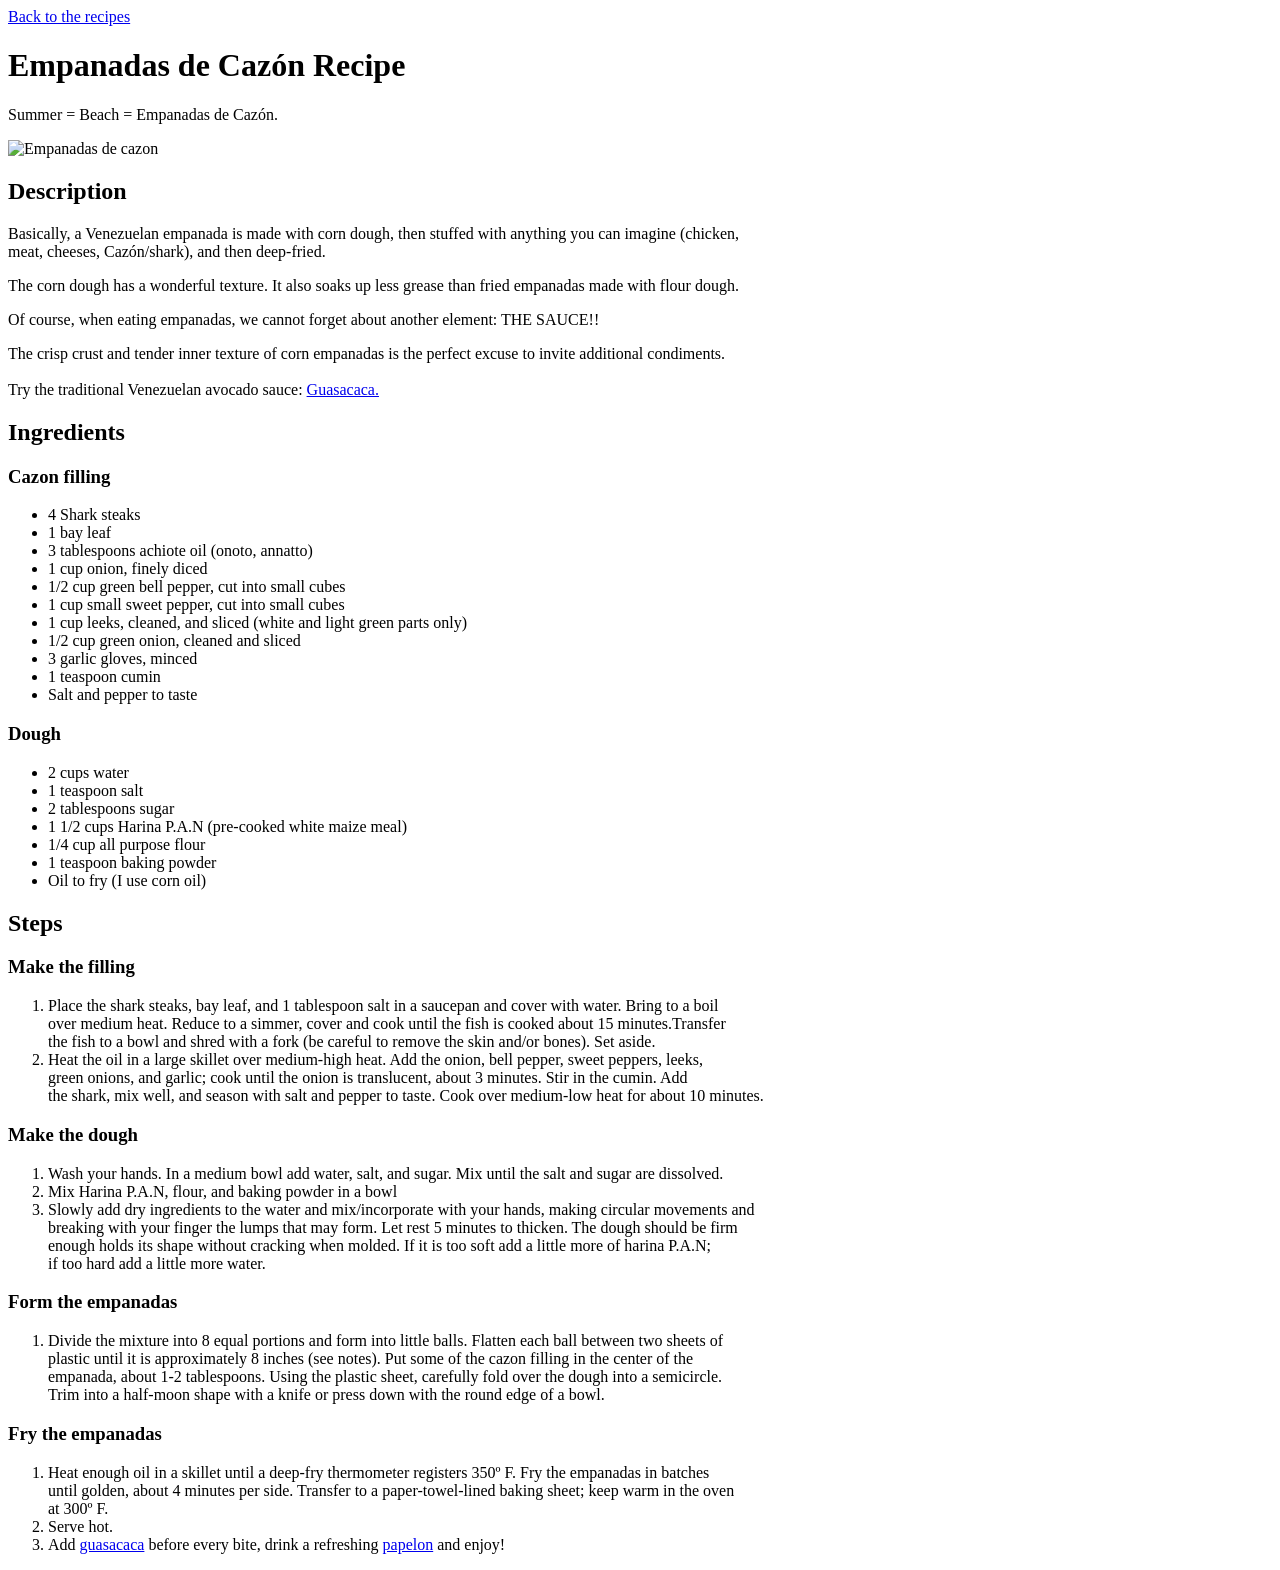
==== recipes/empanadas.html @ 70a37aa7 "Recipes pages with full content" ====
<!DOCTYPE html>
    <html lang="en">
        <head>
            <meta charset="utf-8">
            <title>Empanadas de Cazón Recipe</title>
        </head>

        <body>
            <a href="../index.html">Back to the recipes</a>

            <h1>Empanadas de Cazón Recipe</h1>
                <p>Summer = Beach = Empanadas de Cazón.</p>
                <img src="https://mageflon.com/wp-content/uploads/2021/10/222.jpg" height="380" width="320" alt="Empanadas de cazon">

                <h2>Description</h2>
                    <p>Basically, a Venezuelan empanada is made with corn dough, then stuffed with anything you can imagine (chicken,
                        <br>meat, cheeses, Cazón/shark), and then deep-fried.</p>
                    <p>The corn dough has a wonderful texture. It also soaks up less grease than fried empanadas made with flour dough.</p>
                    <p>Of course, when eating empanadas, we cannot forget about another element: THE SAUCE!!</p>
                    <p>The crisp crust and tender inner texture of corn empanadas is the perfect excuse to invite additional condiments.
                    <br><br>Try the traditional Venezuelan avocado sauce: <a href="./guasacaca.html">Guasacaca.</a></p>
                        
                <h2>Ingredients</h2>
                    <h3>Cazon filling</h3>
                    <ul>
                        <li>4 Shark steaks</li>
                        <li>1 bay leaf</li>
                        <li>3 tablespoons achiote oil (onoto, annatto)</li>
                        <li>1 cup onion, finely diced</li>
                        <li>1/2 cup green bell pepper, cut into small cubes</li>
                        <li>1 cup small sweet pepper, cut into small cubes</li>
                        <li>1 cup leeks, cleaned, and sliced (white and light green parts only)</li>
                        <li>1/2 cup green onion, cleaned and sliced</li>
                        <li>3 garlic gloves, minced</li>
                        <li>1 teaspoon cumin</li>
                        <li>Salt and pepper to taste</li>
                    </ul>

                    <h3>Dough</h3>
                    <ul>
                        <li>2 cups water</li>
                        <li>1 teaspoon salt</li>
                        <li>2 tablespoons sugar</li>
                        <li>1 1/2 cups Harina P.A.N (pre-cooked white maize meal)</li>
                        <li>1/4 cup all purpose flour</li>
                        <li>1 teaspoon baking powder</li>
                        <li>Oil to fry (I use corn oil)</li>
                    </ul>

                <h2>Steps</h2>
                    <h3>Make the filling</h3>
                    <ol>
                        <li>Place the shark steaks, bay leaf, and 1 tablespoon salt in a saucepan and cover with water. Bring to a boil
                            <br>over medium heat. Reduce to a simmer, cover and cook until the fish is cooked about 15 minutes.Transfer
                            <br>the fish to a bowl and shred with a fork (be careful to remove the skin and/or bones). Set aside. </li>
                        <li>Heat the oil in a large skillet over medium-high heat. Add the onion, bell pepper, sweet peppers, leeks,
                            <br>green onions, and garlic; cook until the onion is translucent, about 3 minutes. Stir in the cumin. Add
                            <br>the shark, mix well, and season with salt and pepper to taste. Cook over medium-low heat for about 10 minutes.</li>
                    </ol>

                    <h3>Make the dough</h3>
                    <ol>
                        <li>Wash your hands. In a medium bowl add water, salt, and sugar. Mix until the salt and sugar are dissolved.</li>
                        <li>Mix Harina P.A.N, flour, and baking powder in a bowl</li>
                        <li>Slowly add dry ingredients to the water and mix/incorporate with your hands, making circular movements and
                        <br>breaking with your finger the lumps that may form. Let rest 5 minutes to thicken. The dough should be firm
                        <br>enough holds its shape without cracking when molded. If it is too soft add a little more of harina P.A.N;
                        <br>if too hard add a little more water.</li>
                    </ol>   

                    <h3>Form the empanadas</h3>
                    <ol>
                        <li>Divide the mixture into 8 equal portions and form into little balls. Flatten each ball between two sheets of
                        <br>plastic until it is approximately 8 inches (see notes). Put some of the cazon filling in the center of the
                        <br>empanada, about 1-2 tablespoons. Using the plastic sheet, carefully fold over the dough into a semicircle.
                        <br>Trim into a half-moon shape with a knife or press down with the round edge of a bowl.</li>
                    </ol>

                    <h3>Fry the empanadas</h3>
                    <ol>
                        <li>Heat enough oil in a skillet until a deep-fry thermometer registers 350º F. Fry the empanadas in batches
                        <br>until golden, about 4 minutes per side. Transfer to a paper-towel-lined baking sheet; keep warm in the oven
                        <br>at 300º F.</li>
                        <li>Serve hot.</li>
                        <li>Add <a href="./guasacaca.html">guasacaca</a> before every bite, drink a refreshing <a href="./papelon.html">papelon</a> and enjoy!</li>
                    </ol>
        </body>
    </html>
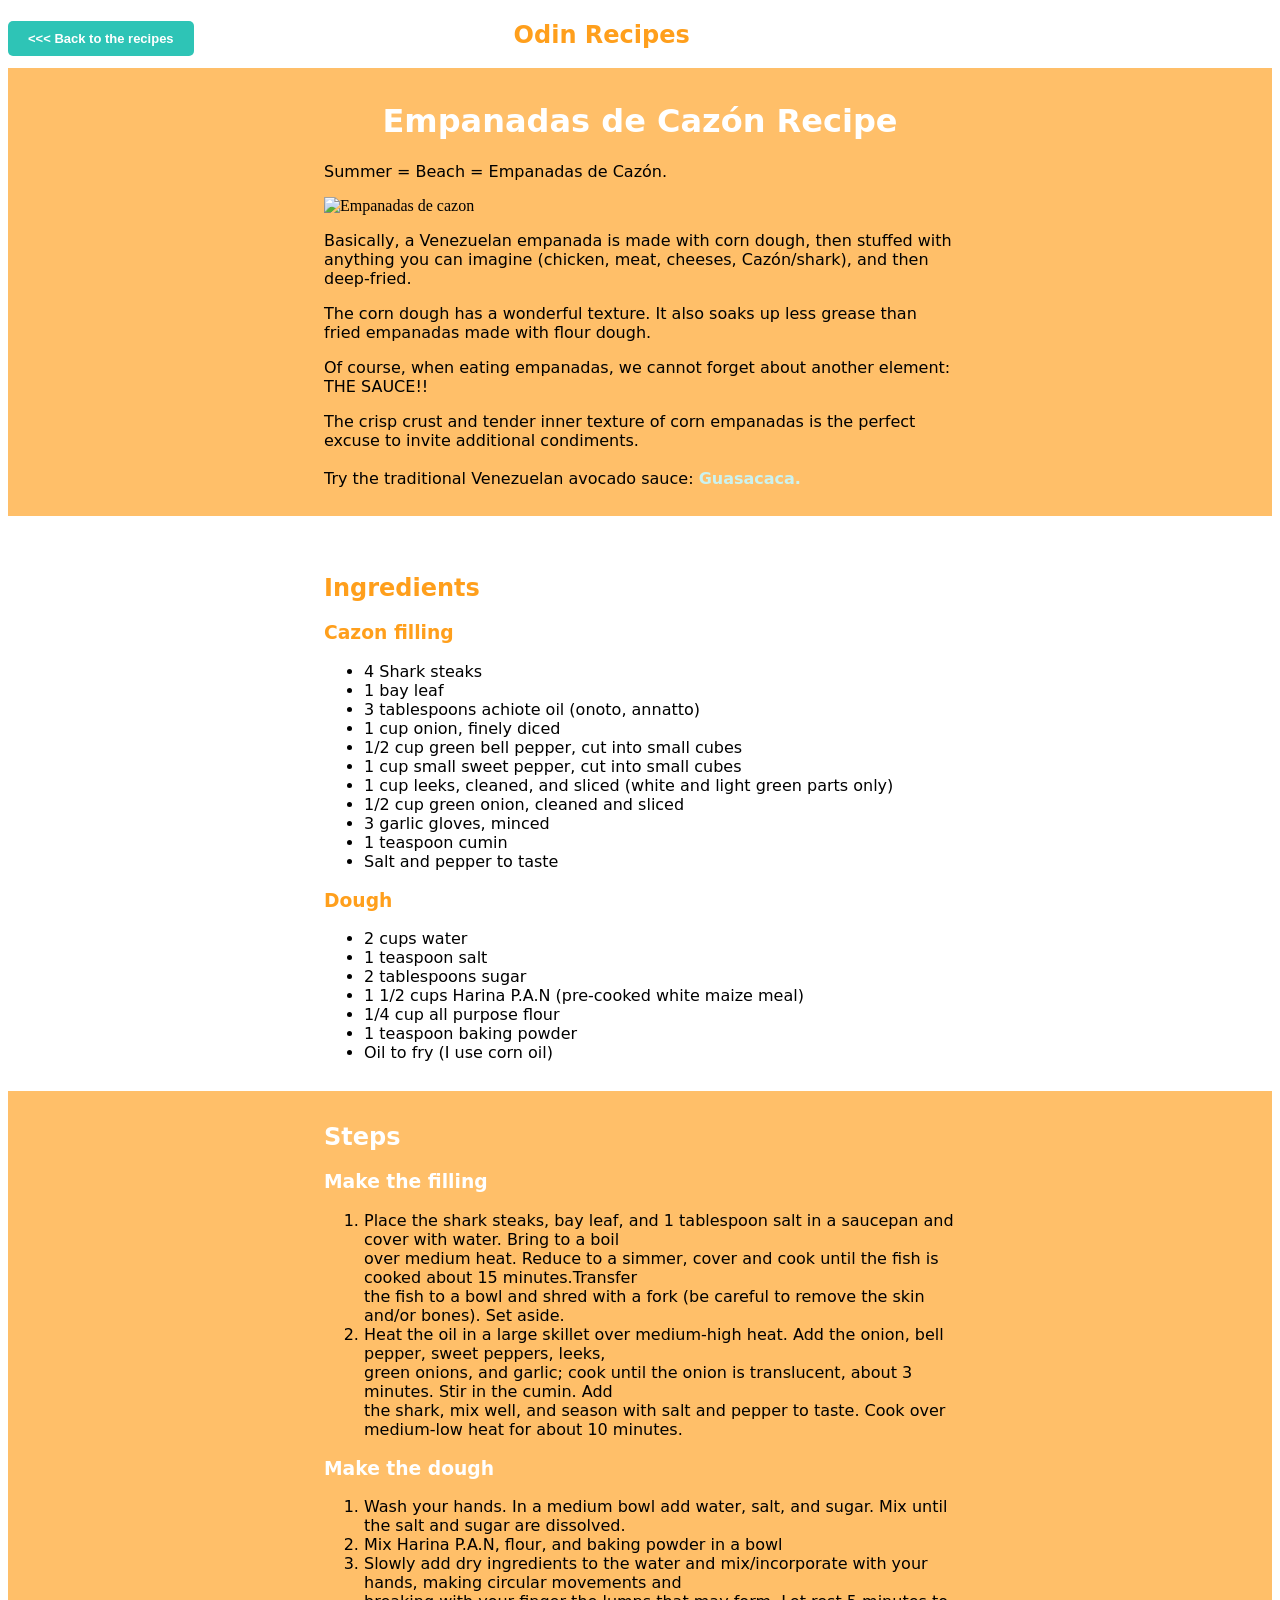
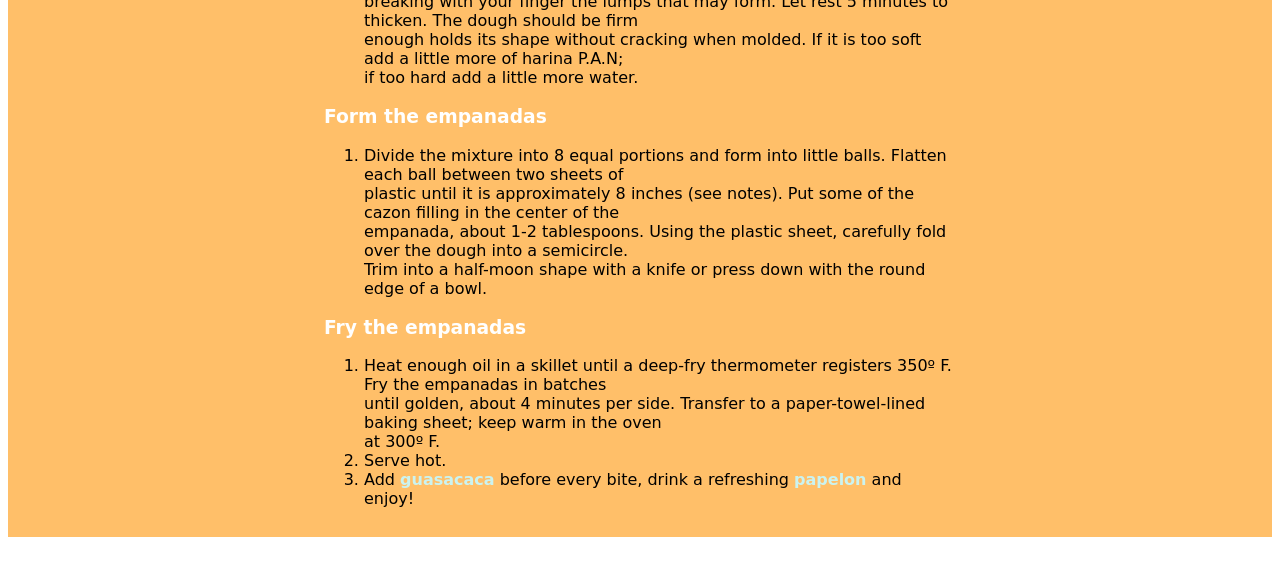
==== commit 8fe9703b: "Updated version of solution to Block and Inline lesson assignment and solved merge conflicts" ====
--- a/recipes/empanadas.html
+++ b/recipes/empanadas.html
@@ -3,23 +3,29 @@
         <head>
             <meta charset="utf-8">
             <title>Empanadas de Cazón Recipe</title>
+            <link rel="stylesheet" href="../styles.css">
         </head>
 
         <body>
-            <a href="../index.html">Back to the recipes</a>
+            <header class="header">
+                <a href="../index.html" class="back-button"><<< Back to the recipes</a>
+                <span class="logo">Odin Recipes</span>
+            </header>
 
-            <h1>Empanadas de Cazón Recipe</h1>
+        <div class="Description">
+            <h1 class="title">Empanadas de Cazón Recipe</h1>
                 <p>Summer = Beach = Empanadas de Cazón.</p>
                 <img src="https://mageflon.com/wp-content/uploads/2021/10/222.jpg" height="380" width="320" alt="Empanadas de cazon">
 
-                <h2>Description</h2>
                     <p>Basically, a Venezuelan empanada is made with corn dough, then stuffed with anything you can imagine (chicken,
-                        <br>meat, cheeses, Cazón/shark), and then deep-fried.</p>
+                    meat, cheeses, Cazón/shark), and then deep-fried.</p>
                     <p>The corn dough has a wonderful texture. It also soaks up less grease than fried empanadas made with flour dough.</p>
                     <p>Of course, when eating empanadas, we cannot forget about another element: THE SAUCE!!</p>
                     <p>The crisp crust and tender inner texture of corn empanadas is the perfect excuse to invite additional condiments.
                     <br><br>Try the traditional Venezuelan avocado sauce: <a href="./guasacaca.html">Guasacaca.</a></p>
-                        
+        </div> 
+        
+        <div class="ingredients">
                 <h2>Ingredients</h2>
                     <h3>Cazon filling</h3>
                     <ul>
@@ -46,9 +52,11 @@
                         <li>1 teaspoon baking powder</li>
                         <li>Oil to fry (I use corn oil)</li>
                     </ul>
+        </div>
 
-                <h2>Steps</h2>
-                    <h3>Make the filling</h3>
+        <div class="steps">
+                <h2 class="title">Steps</h2>
+                    <h3 class="title">Make the filling</h3>
                     <ol>
                         <li>Place the shark steaks, bay leaf, and 1 tablespoon salt in a saucepan and cover with water. Bring to a boil
                             <br>over medium heat. Reduce to a simmer, cover and cook until the fish is cooked about 15 minutes.Transfer
@@ -58,7 +66,7 @@
                             <br>the shark, mix well, and season with salt and pepper to taste. Cook over medium-low heat for about 10 minutes.</li>
                     </ol>
 
-                    <h3>Make the dough</h3>
+                    <h3 class="title">Make the dough</h3>
                     <ol>
                         <li>Wash your hands. In a medium bowl add water, salt, and sugar. Mix until the salt and sugar are dissolved.</li>
                         <li>Mix Harina P.A.N, flour, and baking powder in a bowl</li>
@@ -68,7 +76,7 @@
                         <br>if too hard add a little more water.</li>
                     </ol>   
 
-                    <h3>Form the empanadas</h3>
+                    <h3 class="title">Form the empanadas</h3>
                     <ol>
                         <li>Divide the mixture into 8 equal portions and form into little balls. Flatten each ball between two sheets of
                         <br>plastic until it is approximately 8 inches (see notes). Put some of the cazon filling in the center of the
@@ -76,7 +84,7 @@
                         <br>Trim into a half-moon shape with a knife or press down with the round edge of a bowl.</li>
                     </ol>
 
-                    <h3>Fry the empanadas</h3>
+                    <h3 class="title">Fry the empanadas</h3>
                     <ol>
                         <li>Heat enough oil in a skillet until a deep-fry thermometer registers 350º F. Fry the empanadas in batches
                         <br>until golden, about 4 minutes per side. Transfer to a paper-towel-lined baking sheet; keep warm in the oven
@@ -84,5 +92,7 @@
                         <li>Serve hot.</li>
                         <li>Add <a href="./guasacaca.html">guasacaca</a> before every bite, drink a refreshing <a href="./papelon.html">papelon</a> and enjoy!</li>
                     </ol>
+        </div>
+
         </body>
     </html>
--- a/styles.css
+++ b/styles.css
@@ -0,0 +1,122 @@
+h1 {
+    text-align: center;
+    color: #ff9f1c;
+}
+
+h2 {
+    color: #ff9f1c;
+    /*color:#2ec4b6;*/
+}
+
+h3 {
+    color: #ff9f1c;
+    /*color:#2ec4b6;*/
+}
+
+h1, h2, h3, p, li {
+    font-family:system-ui, -apple-system, BlinkMacSystemFont, 'Segoe UI', Roboto, Oxygen, Ubuntu, Cantarell, 'Open Sans', 'Helvetica Neue', sans-serif;
+}
+
+a {
+    text-decoration: solid;
+    color: #cbf3f0;
+    font-weight: bold;
+}
+
+/*HEADER*/
+
+.logo {
+    text-align: center;
+    color: #ff9f1c;
+    font-family:system-ui, -apple-system, BlinkMacSystemFont, 'Segoe UI', Roboto, Oxygen, Ubuntu, Cantarell, 'Open Sans', 'Helvetica Neue', sans-serif;
+    font-weight: bold;
+    font-size: x-large;
+    margin-bottom: 2%;
+    padding-top: 1%;
+}
+
+/* PAGINA DE INICIO */
+
+body {
+    background-color: #ffffff;
+}
+
+.categories, footer {
+    background-color: #ffbf69;
+    color:#ffffff;
+    padding: 2% 1%;
+    text-align: center;
+}
+
+footer {
+    margin-top: 2%;
+}
+
+.card-img {
+    width: 320px;
+    height: auto;
+}
+
+.card {
+    width: 320px;
+    border-radius: 10px;
+    box-shadow: 0 4px 8px rgba(0,0,0,0.2);
+    background-color: aliceblue;
+}
+
+.card-content {
+    padding: 15px;
+}
+.card-button, .back-button {
+    text-decoration: solid;
+    font-weight: bold;
+    font-family:Verdana, Geneva, Tahoma, sans-serif;
+    font-size:small;
+
+    display: inline-block;
+    padding: 10px 20px;
+    background-color: #2ec4b6;
+    color: white;
+    border-radius: 5px;
+}
+
+.back-button {
+    margin: 1% 25% 1% 0%;
+}
+
+.title {
+    color: #ffffff;
+}
+
+
+/*GUASACACA RECIPE PAGE*/
+
+.recipe-img {
+    display: block;
+    max-height: 320px;
+    width: auto;
+    align-content: center;
+    margin-left: 5%;
+}
+
+.recipe-img-papelon {
+    margin-left: 7%;
+    margin-right: 25%;
+}
+
+.Description, .steps {
+    background-color: #ffbf69;
+    padding: 1% 25%;
+    margin-bottom: 2%;
+    align-content: center;
+
+}
+.h2-txt {
+text-align: center;
+color: #ffffff;
+}
+
+.ingredients {
+    align-content: center;
+    padding: 1% 25%;
+}
